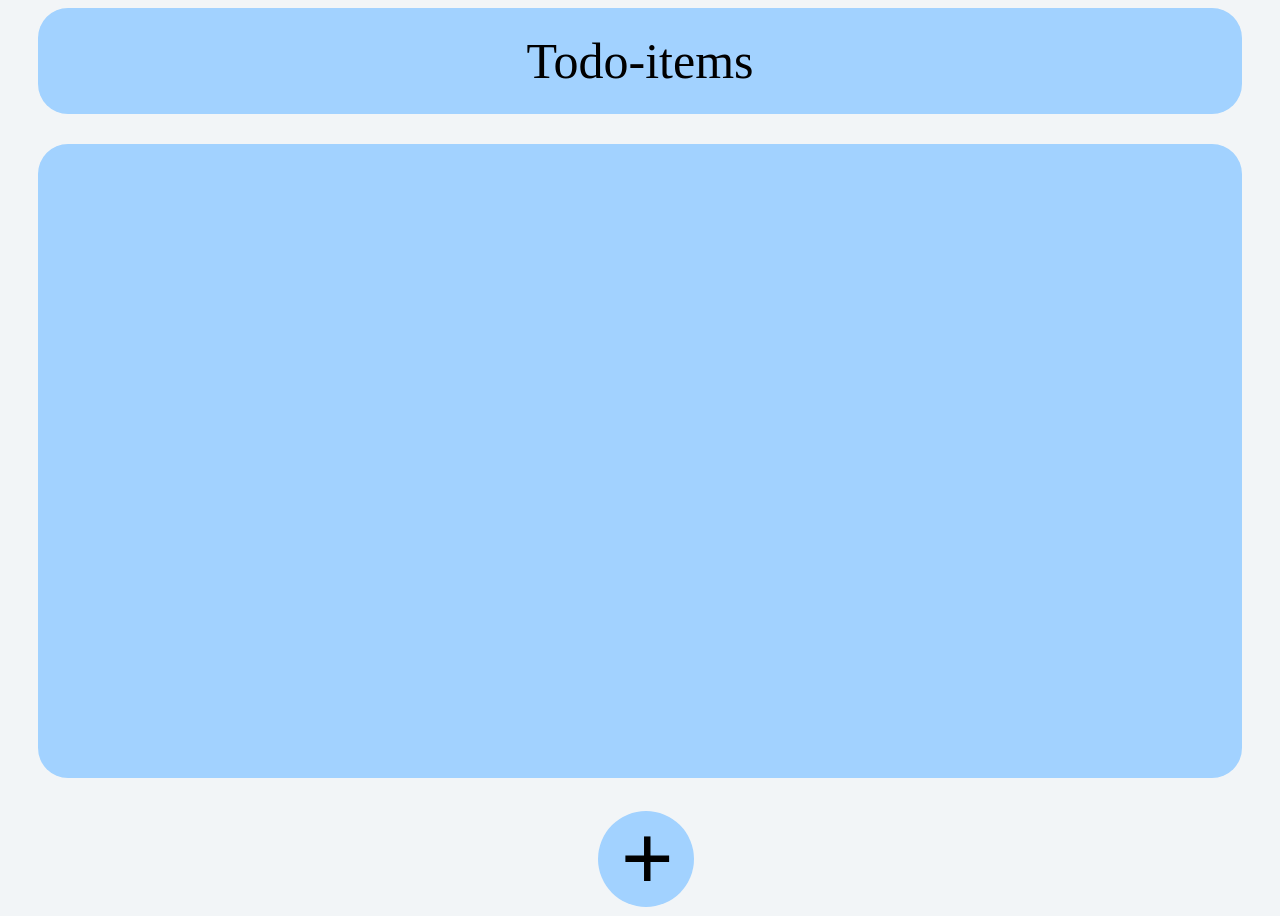
==== index.html @ 97f219a6 "Deployment commit" ====
<!DOCTYPE html>
<html lang="en">
<head>
    <meta charset="UTF-8">
    <meta name="viewport" content="width=device-width, initial-scale=1.0">
    <title>Test</title>
<script defer src="main.js"></script></head>
<body>
    <div class="bigTitle">Todo-items</div>
    <div class="cardGroup"></div>
    <div class="buttonBox">
        <button id="newProject" command="show-modal" commandfor="dialogForm">
            <svg width="100" height="100">
                <title>New Project</title>
                <circle cx="50" ,="" cy="50" r="48" stroke="black" stroke-width="0" fill="#A2D2FF"></circle>
                <text x="25" ,="" y="80" fill="black" font-size="90">+</text>
            </svg>
        </button>
        <dialog id="dialogForm">
            <button commandfor="dialogForm" command="close" id="closeButton">
                <svg width="50" height="50">
                    <title>Close</title>
                    <circle cx="25" ,="" cy="25" r="25" stroke="black" stroke-width="0" fill="#A2D2FF"></circle>
                    <text x="12" ,="" y="38" fill="black" font-size="50">x</text>
                </svg>
            </button>
            <form>
                <div class="queryBox">
                    <label for="titleInput">Title:</label>
                    <input type="text" id="titleInput" name="titleInput">
                </div><div class="queryBox">
                    <label for="descriptionInput">Description:</label>
                    <input type="text" id="descriptionInput" name="descriptionInput">
                </div><div class="queryBox">
                    <label for="dueDateInput">Due Date:</label>
                    <input type="text" id="dueDateInput" name="dueDateInput">
                </div><div class="queryBox">
                    <label for="priorityInput">Priority:</label>
                    <input type="text" id="priorityInput" name="priorityInput">   
                </div><div class="queryBox">
                    <label for="project">Project:</label>
                    <select id="project" name="project">
                        <option>New</option>
                    </select>
                </div>
                <div class="submitButtonBox">
                    <button id="submitButton">Submit</button> 
                </div>  
            </form>
        </dialog>
    </div>
</body>
</html>
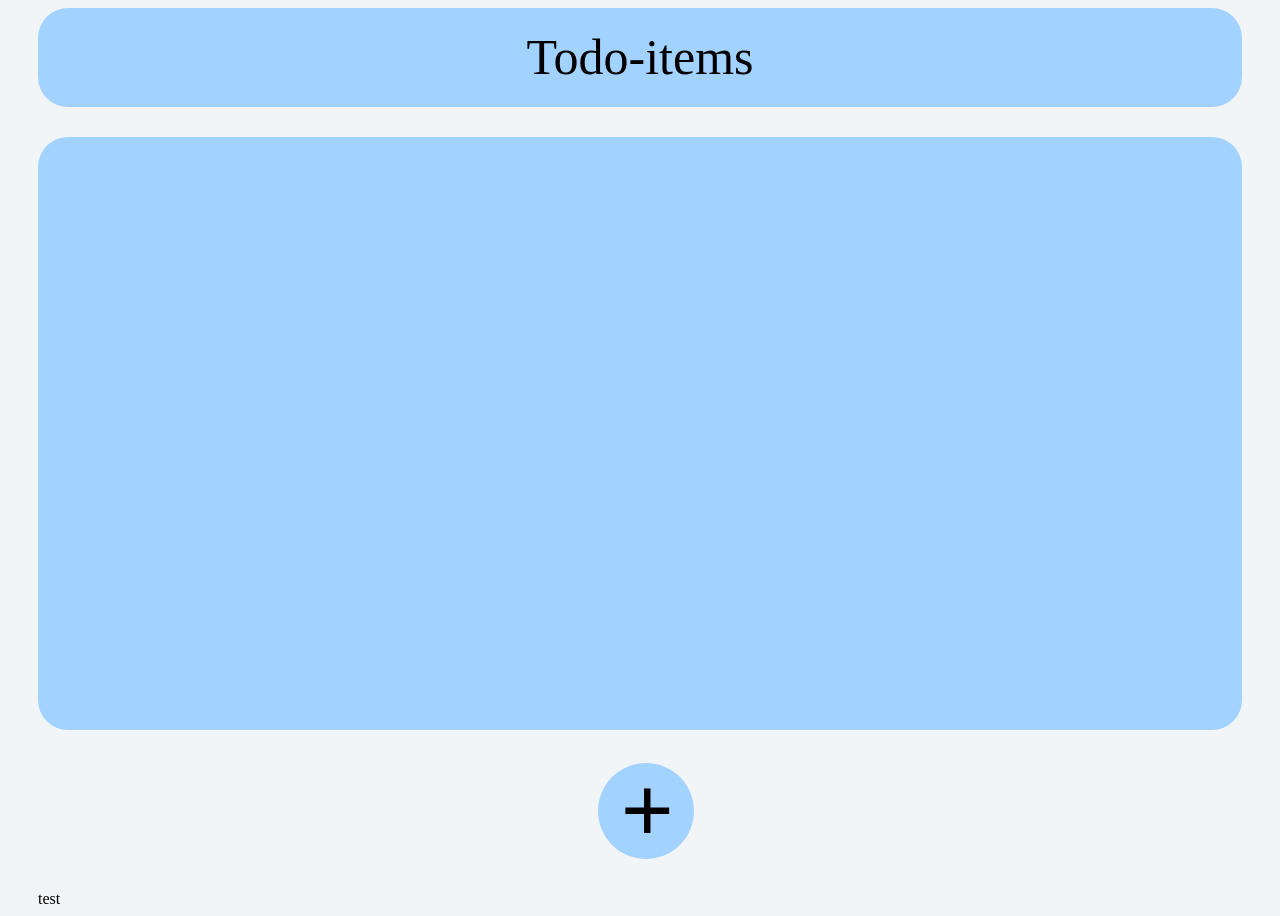
==== commit a530cc90: "Deployment commit" ====
--- a/index.html
+++ b/index.html
@@ -38,9 +38,10 @@
                     <label for="priorityInput">Priority:</label>
                     <input type="text" id="priorityInput" name="priorityInput">   
                 </div><div class="queryBox">
-                    <label for="project">Project:</label>
-                    <select id="project" name="project">
+                    <label for="projectInput">Project:</label>
+                    <select id="projectInput" name="projectInput">
                         <option>New</option>
+                        <option>Test</option>
                     </select>
                 </div>
                 <div class="submitButtonBox">
@@ -49,5 +50,6 @@
             </form>
         </dialog>
     </div>
+    test
 </body>
 </html>
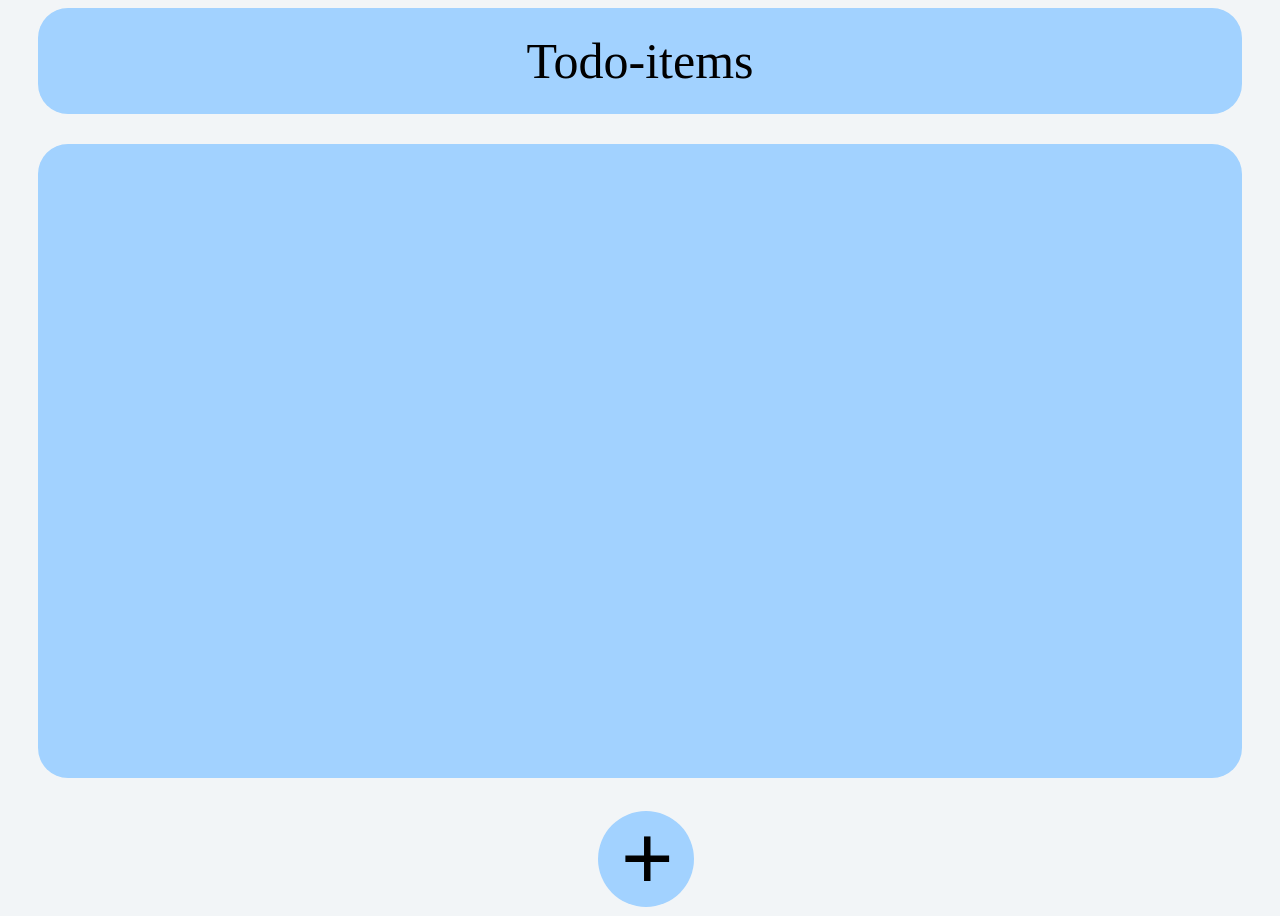
==== commit 3763c365: "Deployment commit" ====
--- a/index.html
+++ b/index.html
@@ -50,6 +50,5 @@
             </form>
         </dialog>
     </div>
-    test
 </body>
 </html>
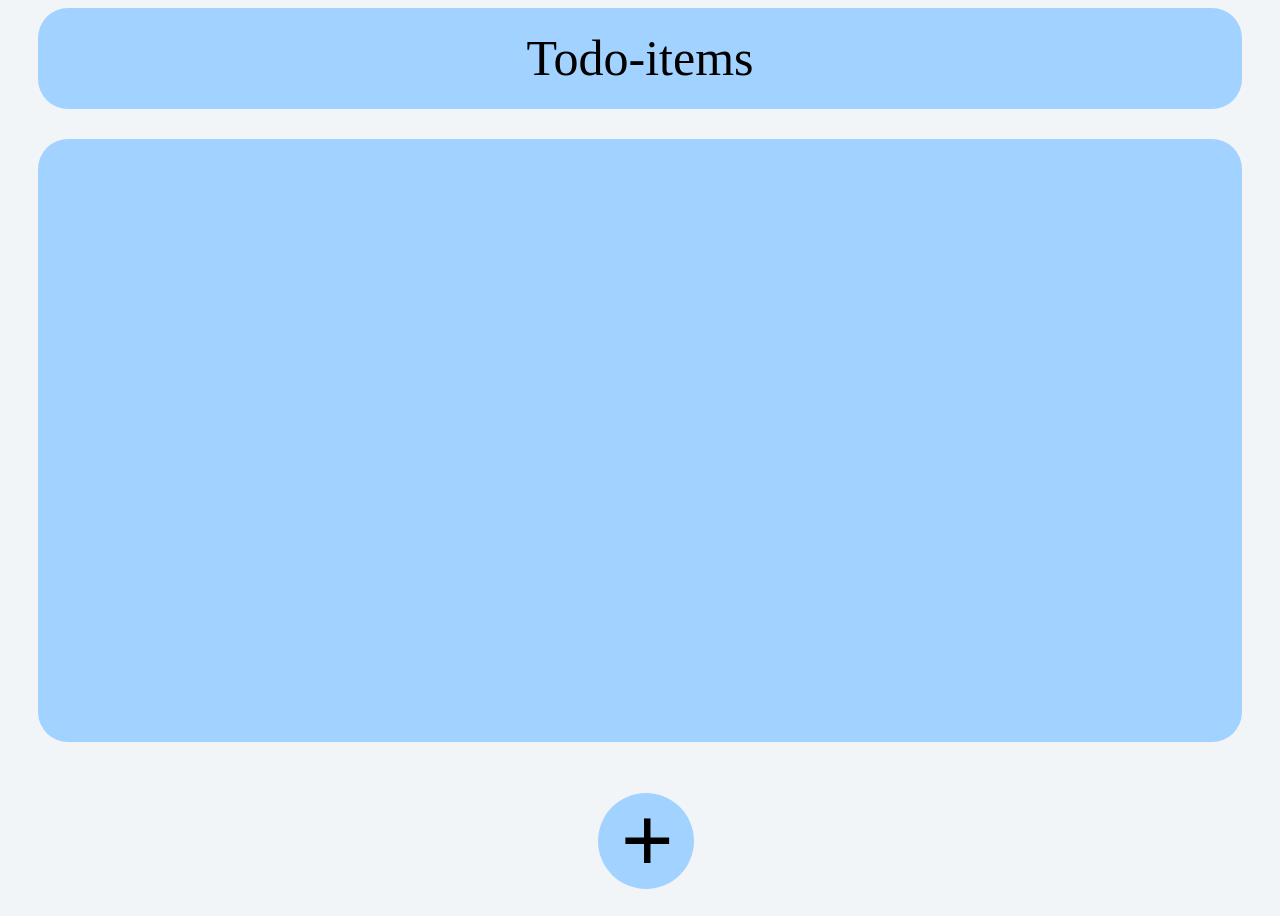
==== commit a0a64d59: "Deployment commit" ====
--- a/index.html
+++ b/index.html
@@ -3,7 +3,7 @@
 <head>
     <meta charset="UTF-8">
     <meta name="viewport" content="width=device-width, initial-scale=1.0">
-    <title>Test</title>
+    <title>Todo-items</title>
 <script defer src="main.js"></script></head>
 <body>
     <div class="bigTitle">Todo-items</div>
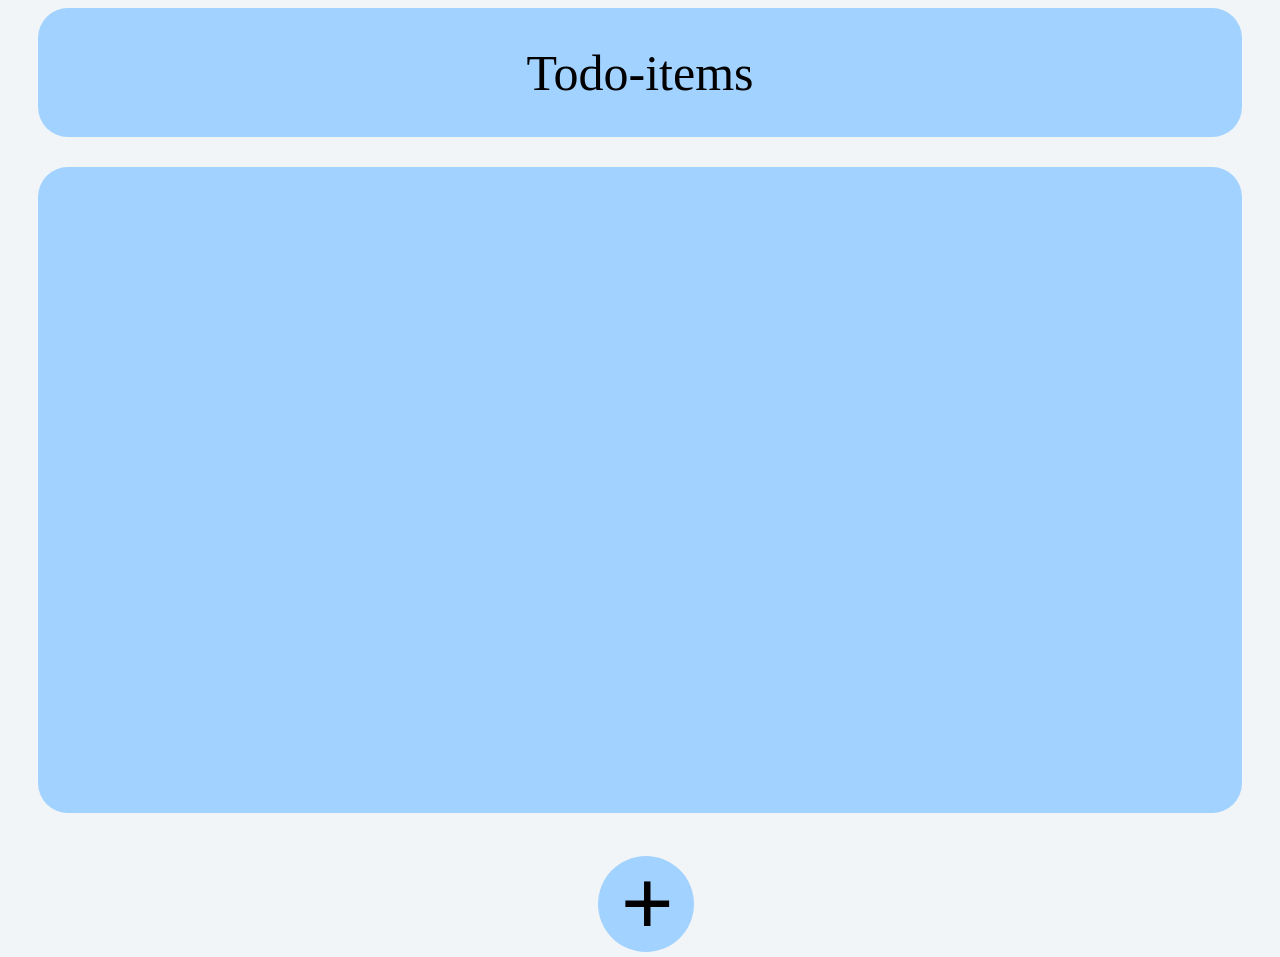
==== commit 48e6117f: "Deployment commit" ====
--- a/index.html
+++ b/index.html
@@ -9,22 +9,23 @@
     <div class="bigTitle">Todo-items</div>
     <div class="cardGroup"></div>
     <div class="buttonBox">
-        <button id="newProject" command="show-modal" commandfor="dialogForm">
+        <button id="newProject" command="show-modal" commandfor="newEntryDialog">
             <svg width="100" height="100">
                 <title>New Project</title>
                 <circle cx="50" ,="" cy="50" r="48" stroke="black" stroke-width="0" fill="#A2D2FF"></circle>
                 <text x="25" ,="" y="80" fill="black" font-size="90">+</text>
             </svg>
         </button>
-        <dialog id="dialogForm">
-            <button commandfor="dialogForm" command="close" id="closeButton">
+
+        <dialog class="dialogForm" id="newEntryDialog">
+            <button commandfor="newEntryDialog" command="close" class="closeButton">
                 <svg width="50" height="50">
                     <title>Close</title>
                     <circle cx="25" ,="" cy="25" r="25" stroke="black" stroke-width="0" fill="#A2D2FF"></circle>
                     <text x="12" ,="" y="38" fill="black" font-size="50">x</text>
                 </svg>
             </button>
-            <form>
+            <form id="initForm">
                 <div class="queryBox">
                     <label for="titleInput">Title:</label>
                     <input type="text" id="titleInput" name="titleInput">
@@ -45,10 +46,11 @@
                     </select>
                 </div>
                 <div class="submitButtonBox">
-                    <button id="submitButton">Submit</button> 
+                    <button class="submitButton">Submit</button> 
                 </div>  
             </form>
         </dialog>
+    
     </div>
 </body>
 </html>
